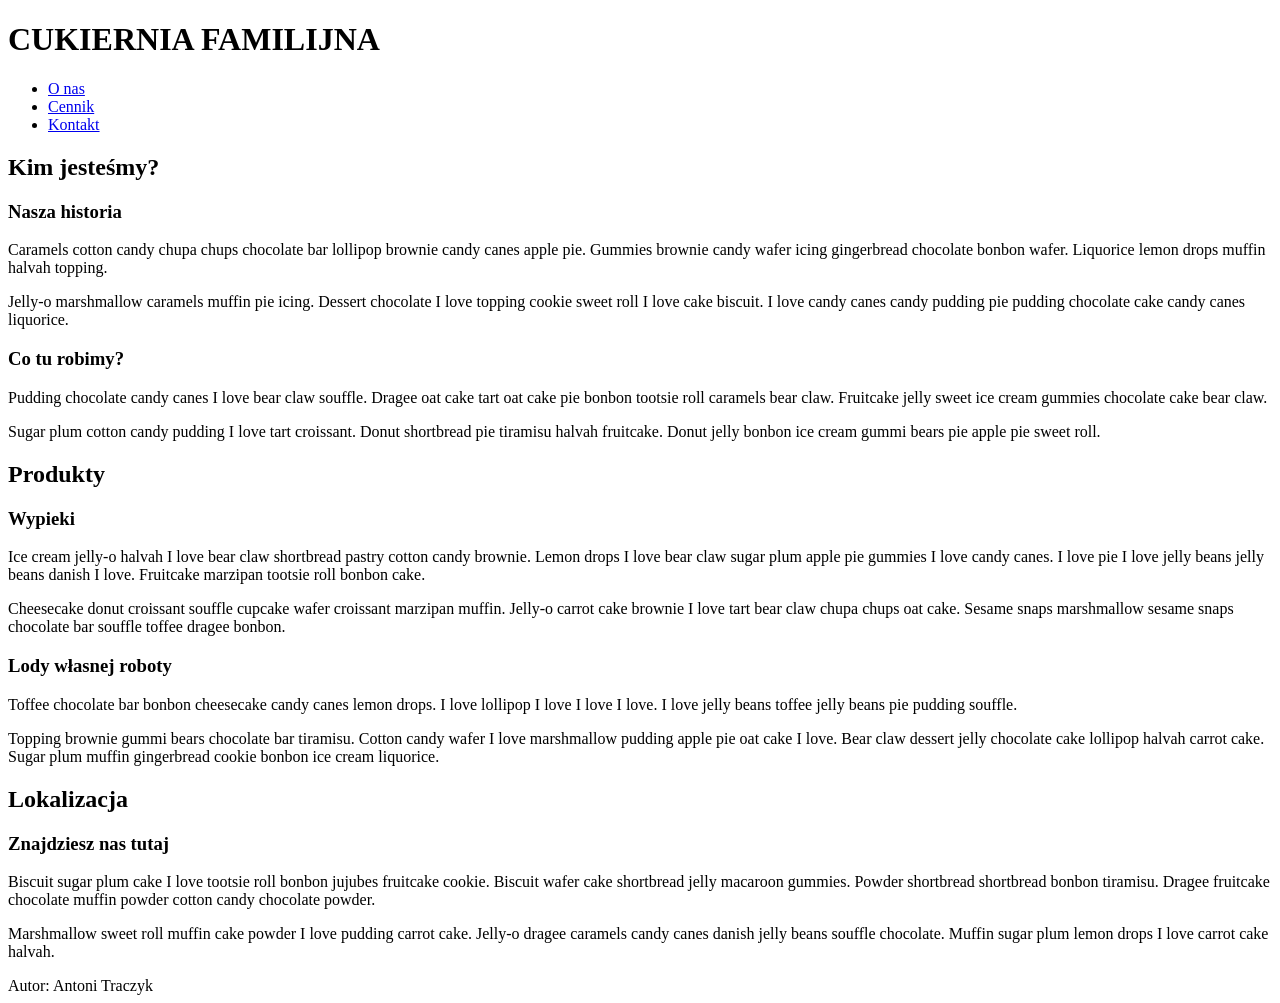
==== Lab1/lab1.html @ cb9537d8 "lab1" ====
<!DOCTYPE html>
<html>
    <head>
        <script src="https://wi.arturk.pl/zen-style.js.php?styles[]=style-1&styles[]=style-2" defer></script>
        <title>Cukiernia</title>
    </head>
    <body>
    <header>
        <h1>
            CUKIERNIA FAMILIJNA
        </h1>
        <ul>
            <li><a href="lab1-onas.html">O nas</a></li>
            <li><a href="lab1-cennik.html">Cennik</a></li>
            <li><a href="lab1-kontakt.html">Kontakt</a></li>
          </ul>
    </header>
    <h2>
        Kim jesteśmy?
    </h2>    
        <h3>
            Nasza historia
        </h3>    
            <p>Caramels cotton candy chupa chups chocolate bar lollipop brownie candy canes apple pie. Gummies brownie candy wafer icing gingerbread chocolate bonbon wafer. Liquorice lemon drops muffin halvah topping.

            </p>
            <p>Jelly-o marshmallow caramels muffin pie icing. Dessert chocolate I love topping cookie sweet roll I love cake biscuit. I love candy canes candy pudding pie pudding chocolate cake candy canes liquorice.

            </p>
        
        <h3>
            Co tu robimy?
        </h3>    
            <p>Pudding chocolate candy canes I love bear claw souffle. Dragee oat cake tart oat cake pie bonbon tootsie roll caramels bear claw. Fruitcake jelly sweet ice cream gummies chocolate cake bear claw.

            </p>
            <p>Sugar plum cotton candy pudding I love tart croissant. Donut shortbread pie tiramisu halvah fruitcake. Donut jelly bonbon ice cream gummi bears pie apple pie sweet roll.

            </p>
        
    
    <h2>
        Produkty
    </h2>    
        <h3>
            Wypieki
        </h3>    
            <p>Ice cream jelly-o halvah I love bear claw shortbread pastry cotton candy brownie. Lemon drops I love bear claw sugar plum apple pie gummies I love candy canes. I love pie I love jelly beans jelly beans danish I love. Fruitcake marzipan tootsie roll bonbon cake.

            </p>
            <p>Cheesecake donut croissant souffle cupcake wafer croissant marzipan muffin. Jelly-o carrot cake brownie I love tart bear claw chupa chups oat cake. Sesame snaps marshmallow sesame snaps chocolate bar souffle toffee dragee bonbon.

            </p>
        
        <h3>
            Lody własnej roboty
        </h3>    
            <p>Toffee chocolate bar bonbon cheesecake candy canes lemon drops. I love lollipop I love I love I love. I love jelly beans toffee jelly beans pie pudding souffle.

            </p>
            <p>Topping brownie gummi bears chocolate bar tiramisu. Cotton candy wafer I love marshmallow pudding apple pie oat cake I love. Bear claw dessert jelly chocolate cake lollipop halvah carrot cake. Sugar plum muffin gingerbread cookie bonbon ice cream liquorice.

            </p>
        
    
    <h2>    
        Lokalizacja
    </h2>    
        <h3>
            Znajdziesz nas tutaj
        </h3>   
            <p>Biscuit sugar plum cake I love tootsie roll bonbon jujubes fruitcake cookie. Biscuit wafer cake shortbread jelly macaroon gummies. Powder shortbread shortbread bonbon tiramisu. Dragee fruitcake chocolate muffin powder cotton candy chocolate powder.

            </p>
            <p>Marshmallow sweet roll muffin cake powder I love pudding carrot cake. Jelly-o dragee caramels candy canes danish jelly beans souffle chocolate. Muffin sugar plum lemon drops I love carrot cake halvah.

            </p>
        
    
    <footer>
        Autor: Antoni Traczyk
    </footer>
    </body>
</html>
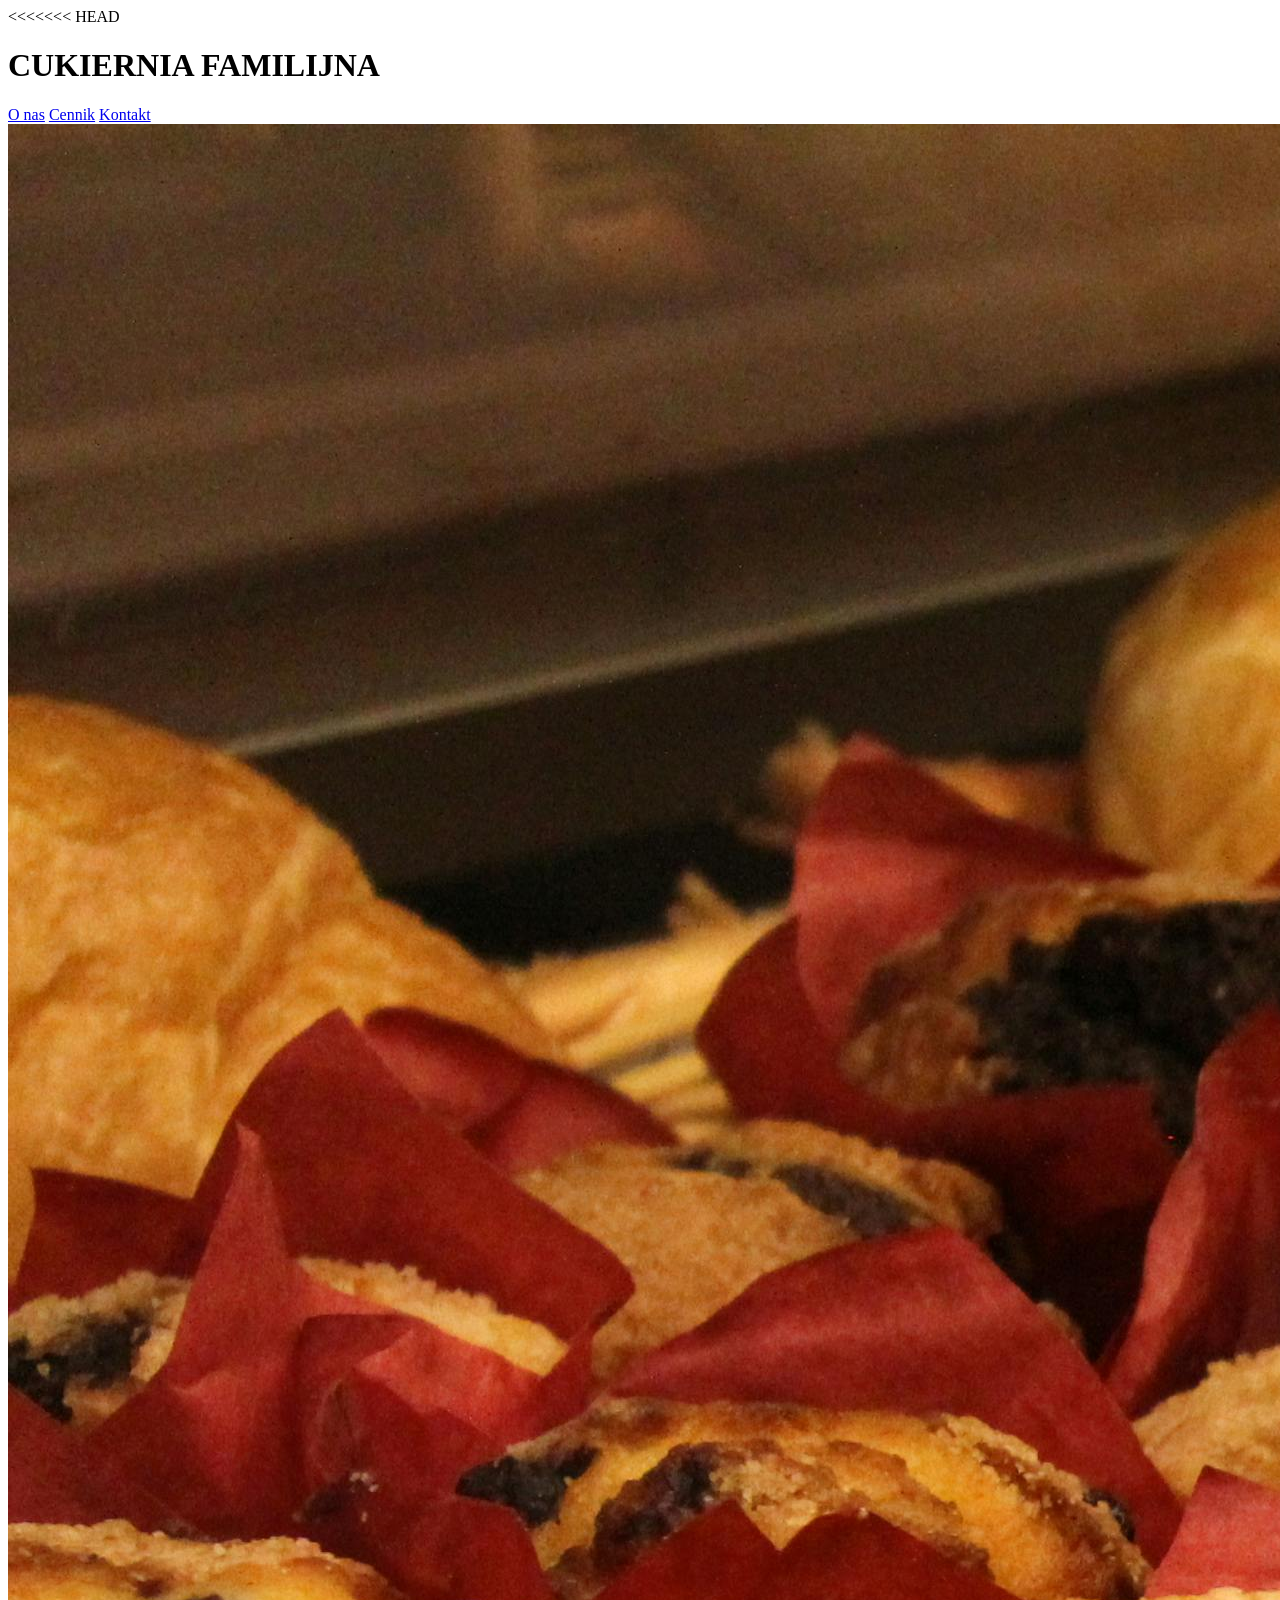
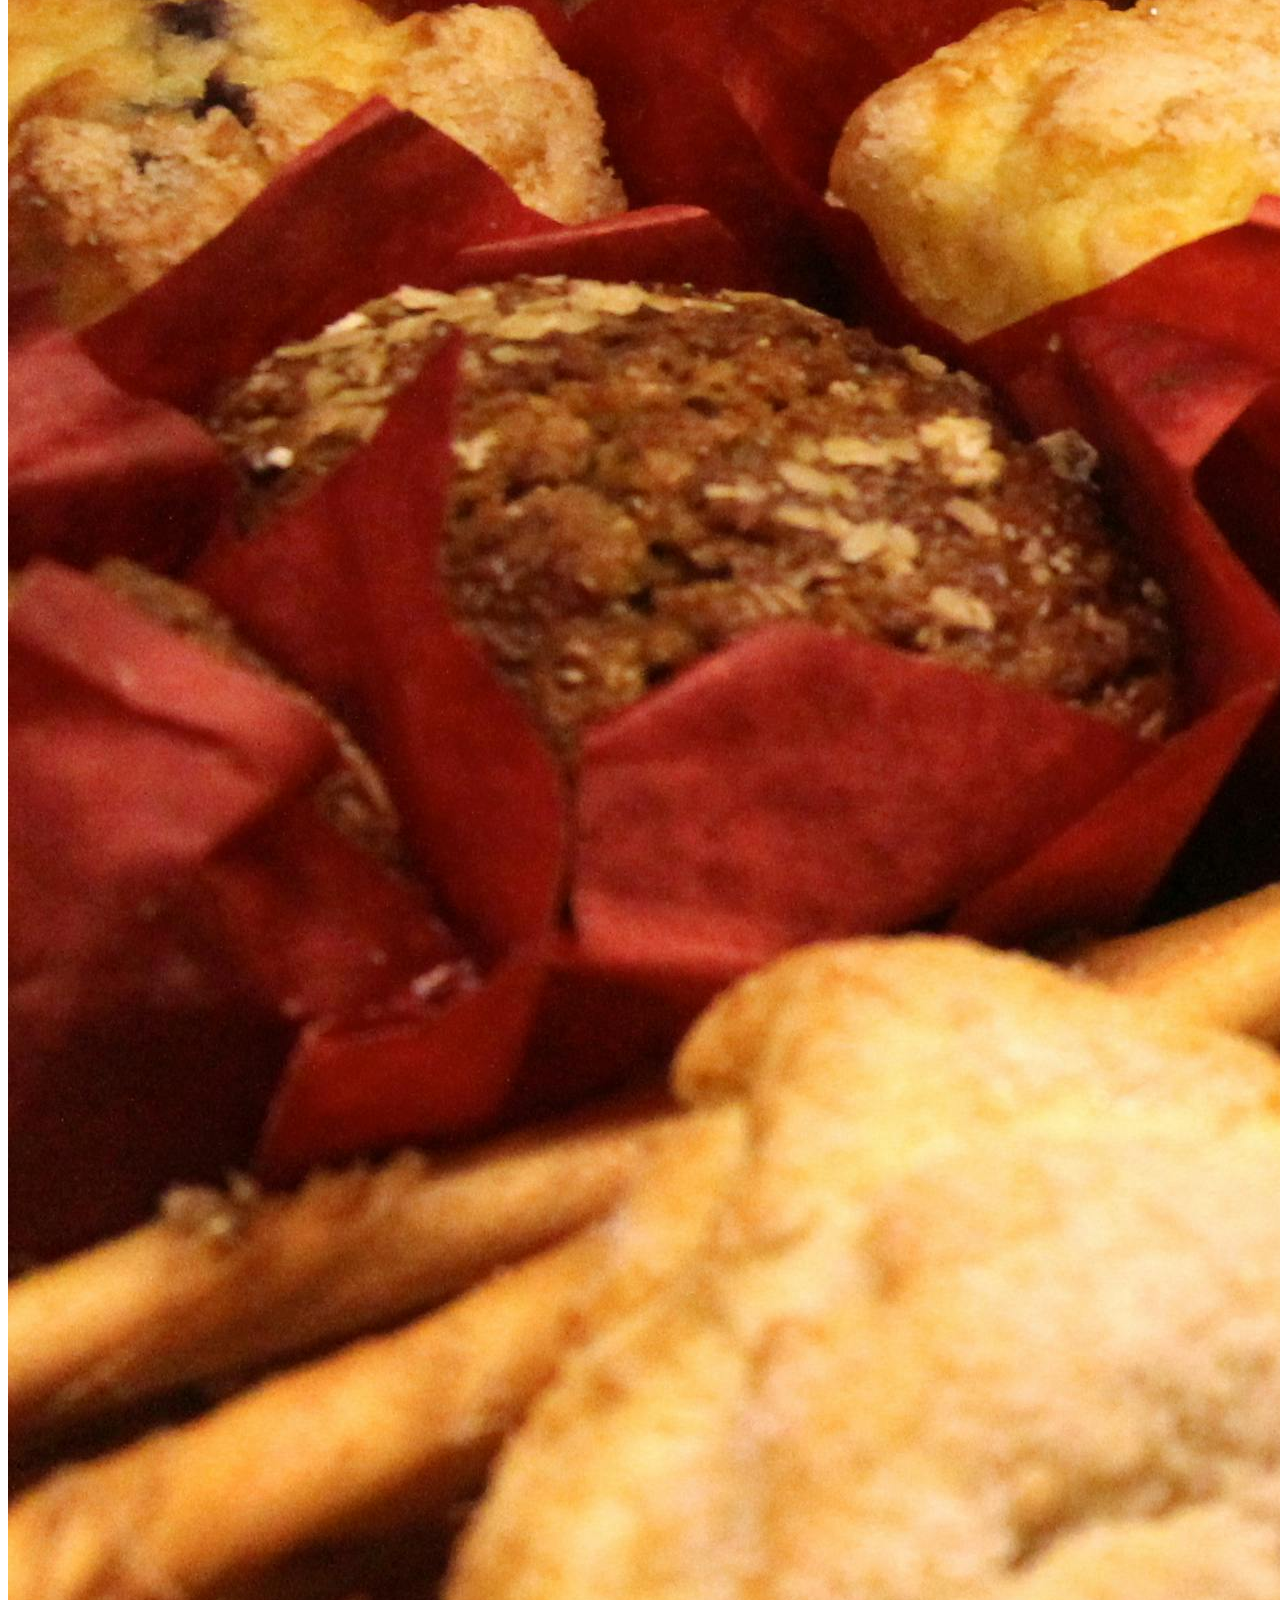
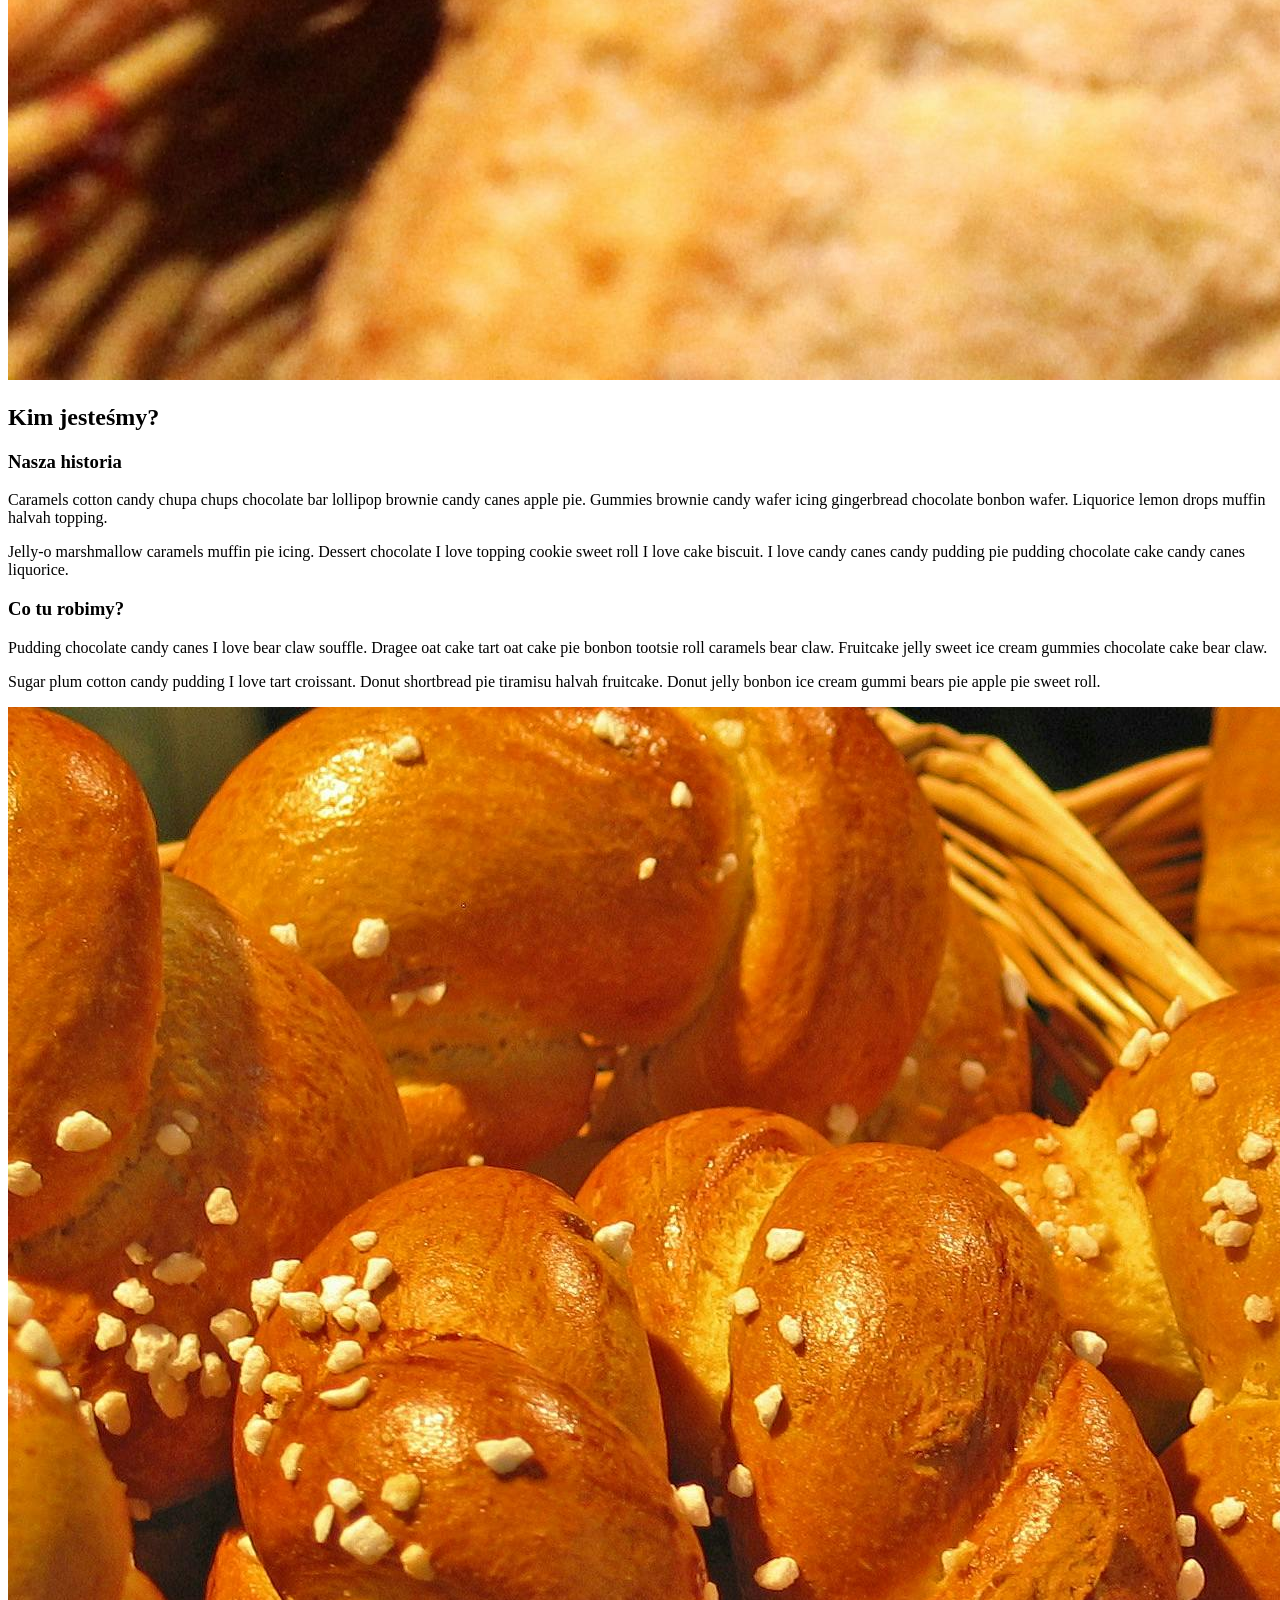
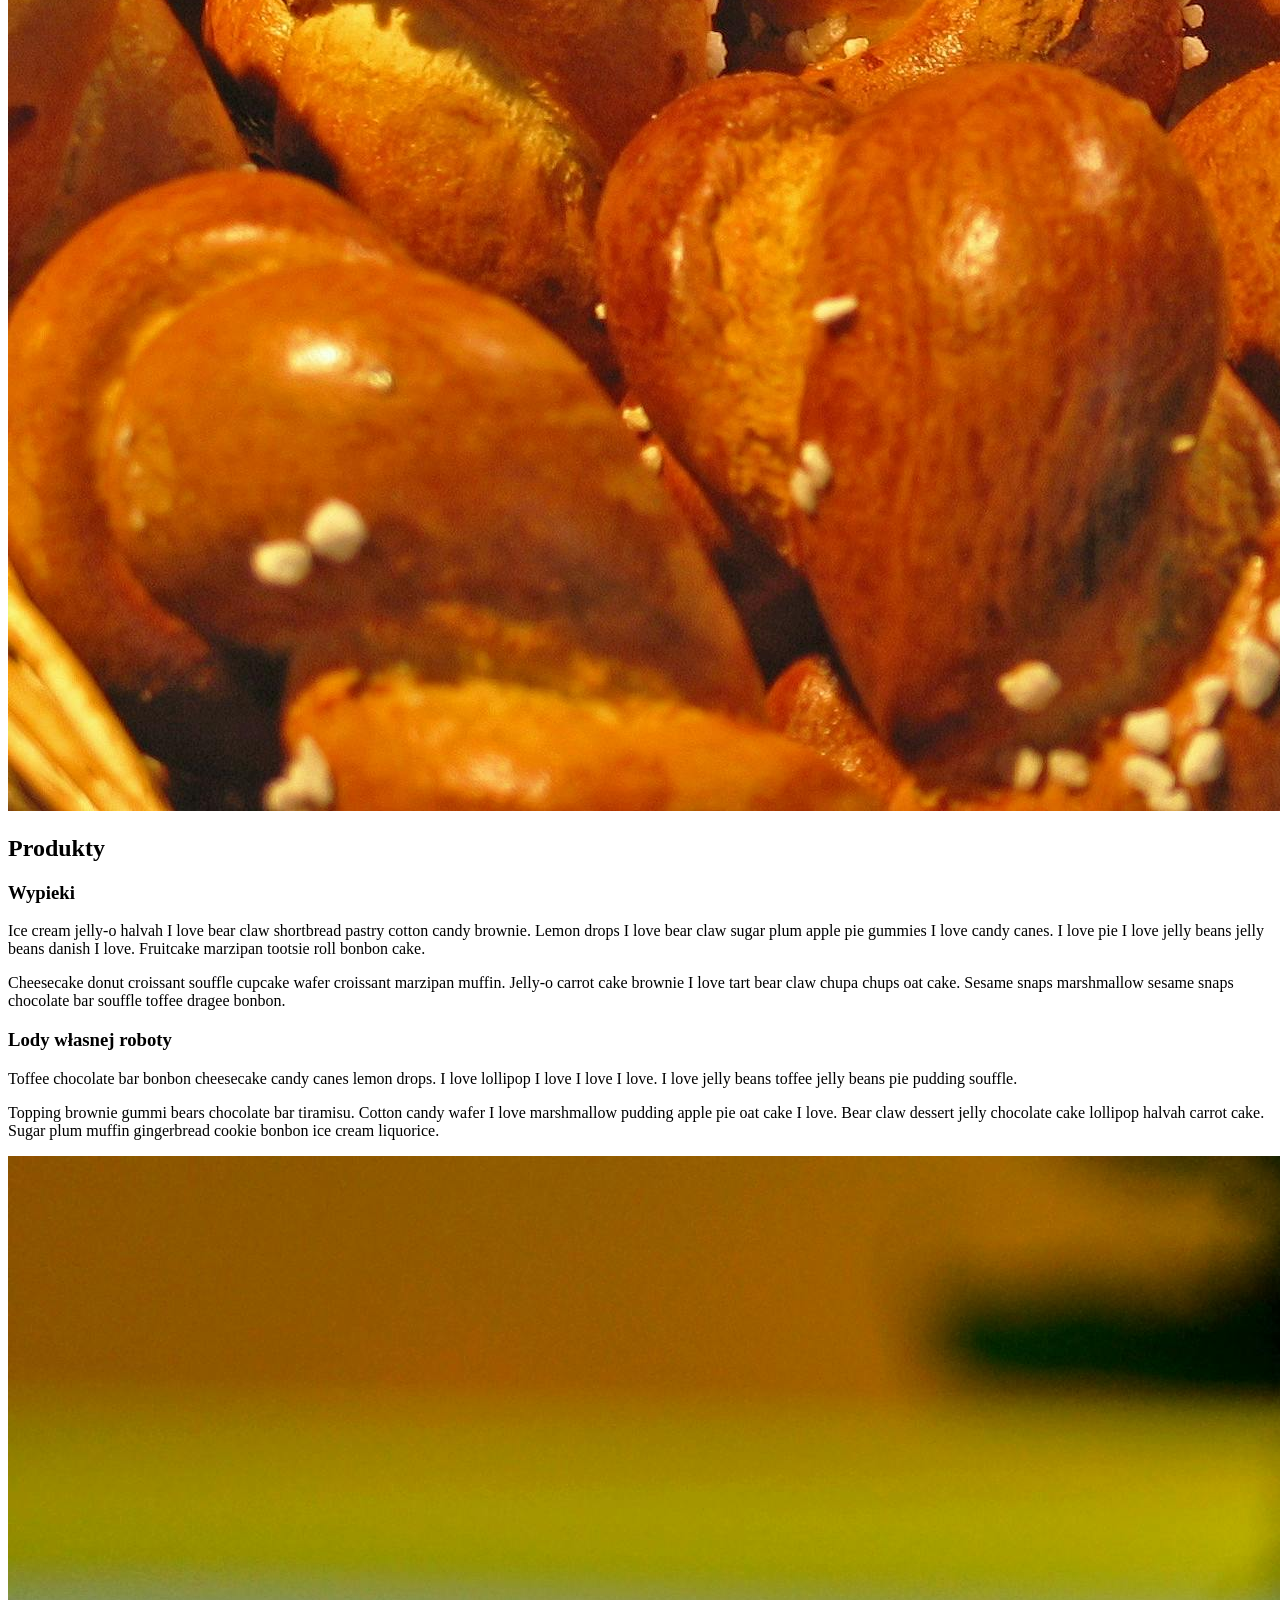
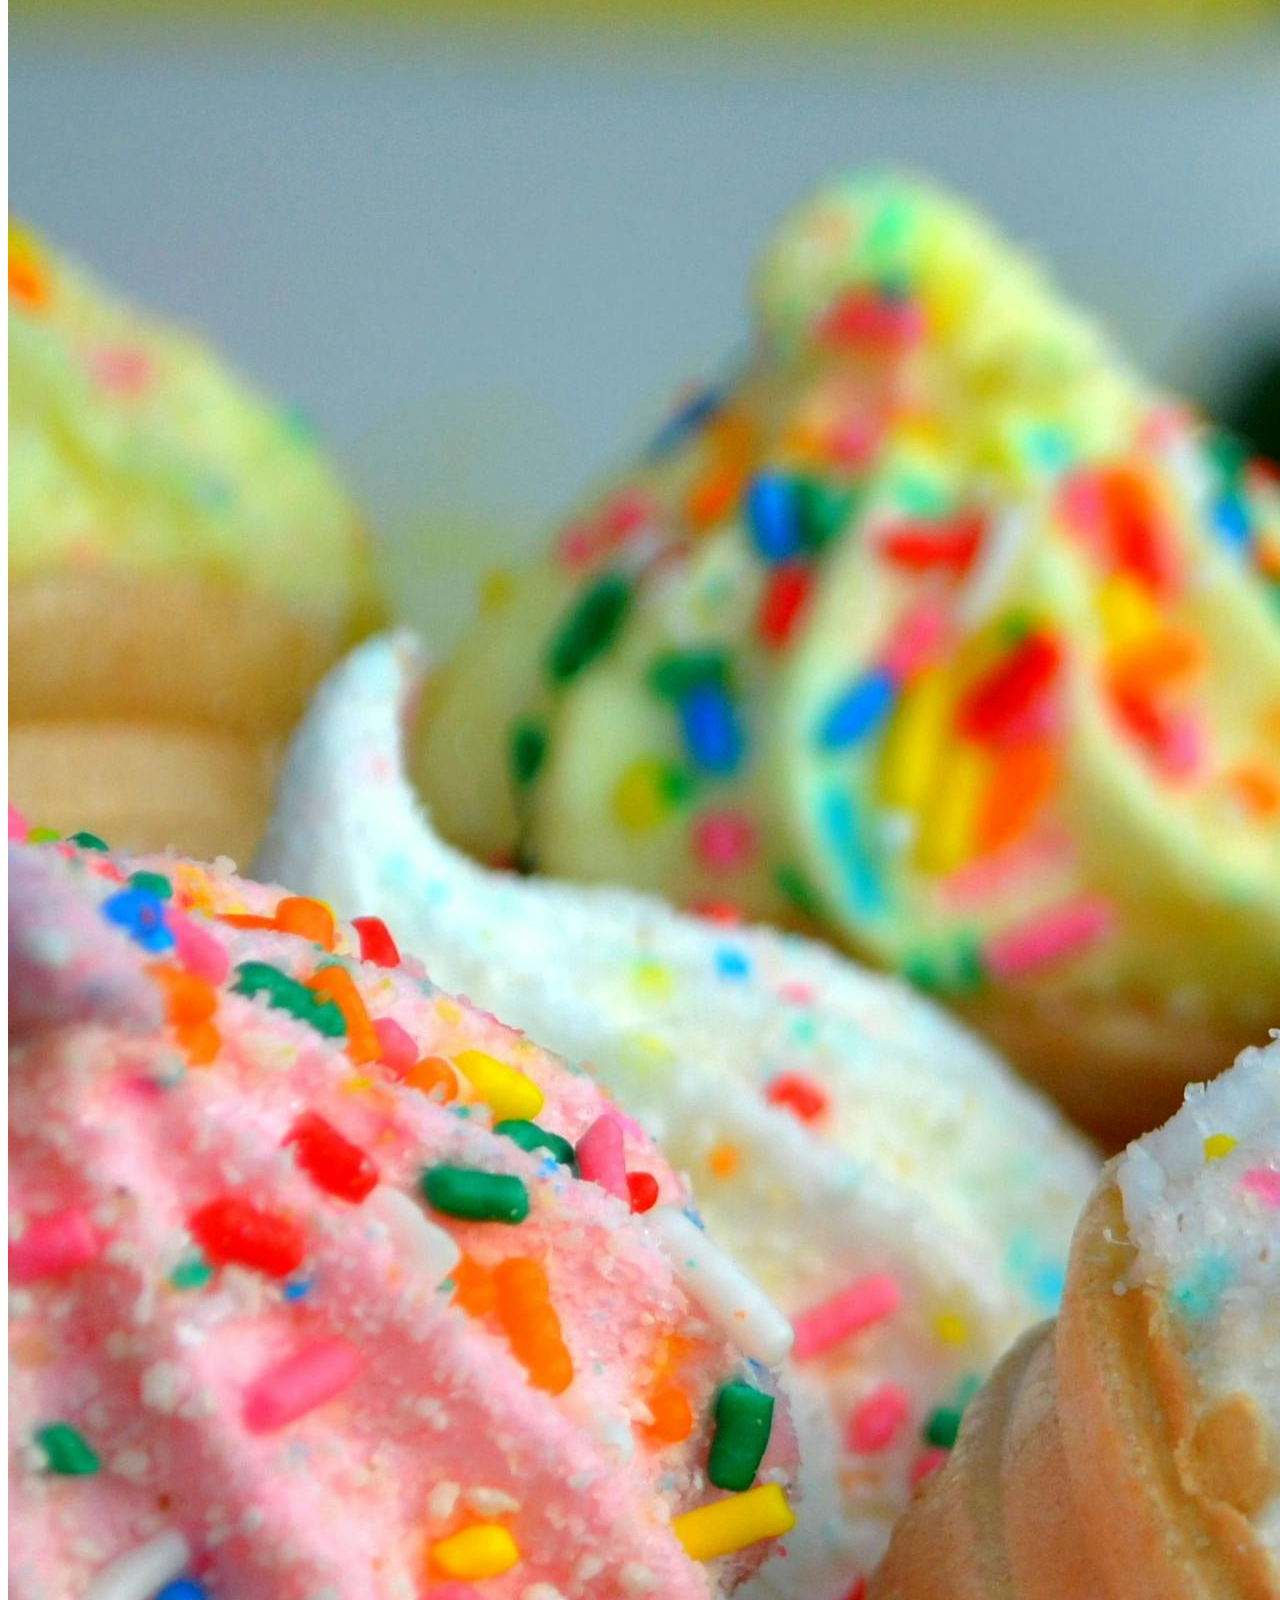
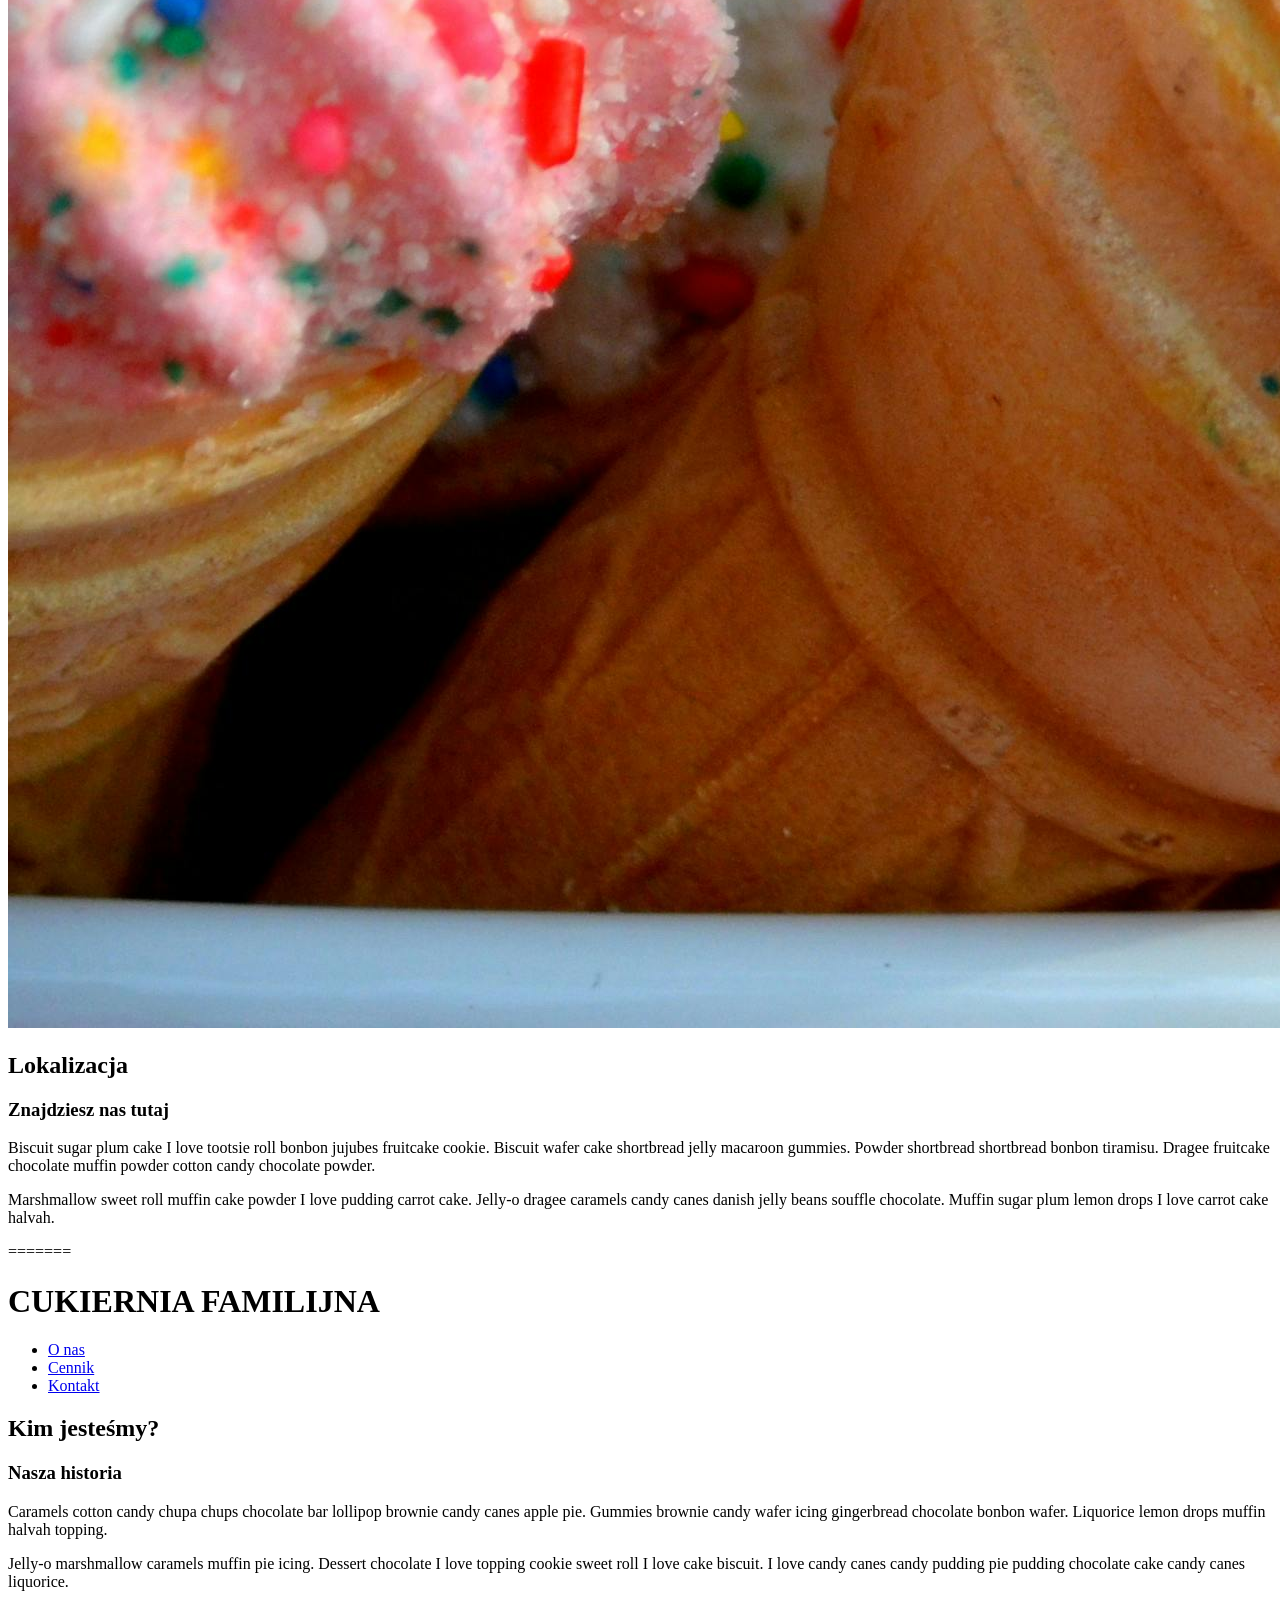
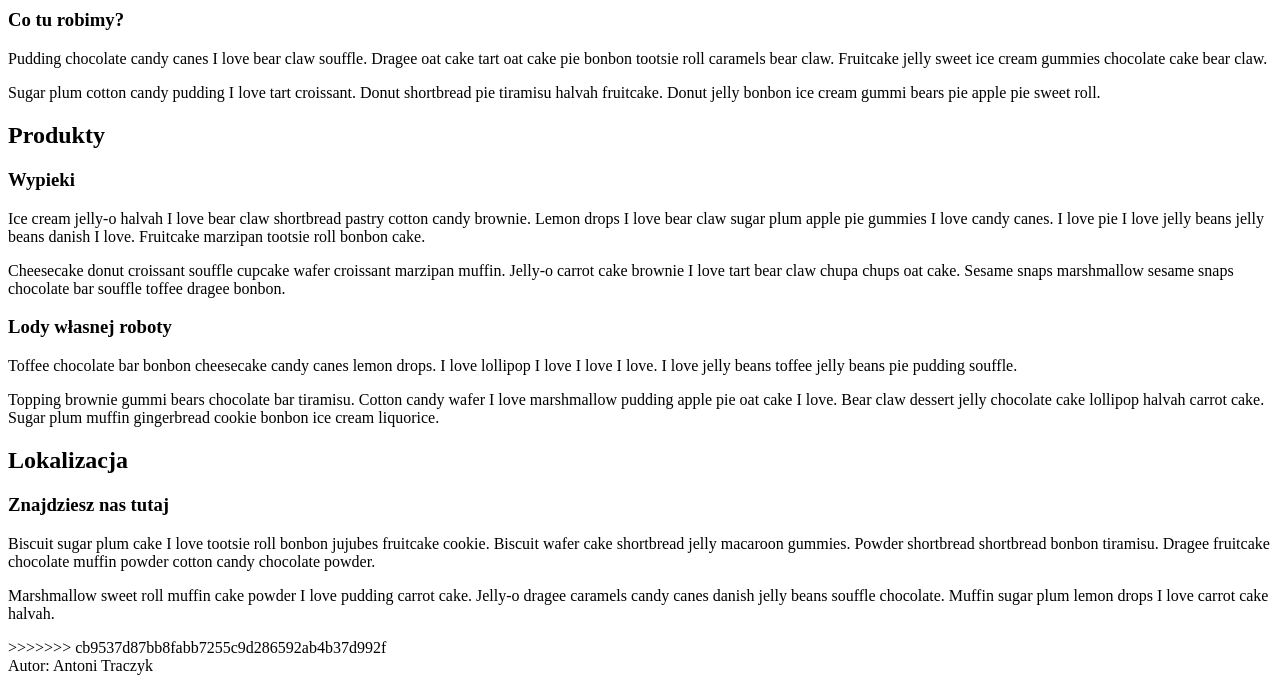
==== commit 263ab3d6: "lab1" ====
--- a/Lab1/lab1.html
+++ b/Lab1/lab1.html
@@ -6,6 +6,47 @@
     </head>
     <body>
     <header>
+<<<<<<< HEAD
+        <h1>CUKIERNIA FAMILIJNA</h1>
+        <div id="menu">
+            <a href="lab1-onas.html">O nas</a>
+            <a href="lab1-cennik.html">Cennik</a>
+            <a href="lab1-kontakt.html">Kontakt</a>
+        </div>
+    </header>
+
+    <div id="lewy">
+        <img src="ciastka.jpg" alt="Ciastka">
+    <h2>Kim jesteśmy?</h2>    
+        <h3>Nasza historia</h3>    
+            <p>Caramels cotton candy chupa chups chocolate bar lollipop brownie candy canes apple pie. Gummies brownie candy wafer icing gingerbread chocolate bonbon wafer. Liquorice lemon drops muffin halvah topping.</p>
+            <p>Jelly-o marshmallow caramels muffin pie icing. Dessert chocolate I love topping cookie sweet roll I love cake biscuit. I love candy canes candy pudding pie pudding chocolate cake candy canes liquorice.</p>
+        
+        <h3>Co tu robimy?</h3>    
+            <p>Pudding chocolate candy canes I love bear claw souffle. Dragee oat cake tart oat cake pie bonbon tootsie roll caramels bear claw. Fruitcake jelly sweet ice cream gummies chocolate cake bear claw.</p>
+            <p>Sugar plum cotton candy pudding I love tart croissant. Donut shortbread pie tiramisu halvah fruitcake. Donut jelly bonbon ice cream gummi bears pie apple pie sweet roll.</p>    
+    </div>
+
+    <div id="srodek">
+        <img src="chleb.jpg" alt="Chleb">
+    <h2>Produkty</h2>    
+        <h3>Wypieki</h3> 
+            <p>Ice cream jelly-o halvah I love bear claw shortbread pastry cotton candy brownie. Lemon drops I love bear claw sugar plum apple pie gummies I love candy canes. I love pie I love jelly beans jelly beans danish I love. Fruitcake marzipan tootsie roll bonbon cake.</p>
+            <p>Cheesecake donut croissant souffle cupcake wafer croissant marzipan muffin. Jelly-o carrot cake brownie I love tart bear claw chupa chups oat cake. Sesame snaps marshmallow sesame snaps chocolate bar souffle toffee dragee bonbon.</p>
+        <h3>Lody własnej roboty</h3>
+            <p>Toffee chocolate bar bonbon cheesecake candy canes lemon drops. I love lollipop I love I love I love. I love jelly beans toffee jelly beans pie pudding souffle.</p>
+            <p>Topping brownie gummi bears chocolate bar tiramisu. Cotton candy wafer I love marshmallow pudding apple pie oat cake I love. Bear claw dessert jelly chocolate cake lollipop halvah carrot cake. Sugar plum muffin gingerbread cookie bonbon ice cream liquorice.</p>
+        
+        </div>
+       
+        <div id="lewy">
+            <img id="lody" src="lody.jpg" alt="Lody">
+    <h2>Lokalizacja</h2>    
+        <h3>Znajdziesz nas tutaj</h3>
+            <p>Biscuit sugar plum cake I love tootsie roll bonbon jujubes fruitcake cookie. Biscuit wafer cake shortbread jelly macaroon gummies. Powder shortbread shortbread bonbon tiramisu. Dragee fruitcake chocolate muffin powder cotton candy chocolate powder.</p>
+            <p>Marshmallow sweet roll muffin cake powder I love pudding carrot cake. Jelly-o dragee caramels candy canes danish jelly beans souffle chocolate. Muffin sugar plum lemon drops I love carrot cake halvah.</p>
+        </div>
+=======
         <h1>
             CUKIERNIA FAMILIJNA
         </h1>
@@ -77,6 +118,7 @@
             </p>
         
     
+>>>>>>> cb9537d87bb8fabb7255c9d286592ab4b37d992f
     <footer>
         Autor: Antoni Traczyk
     </footer>
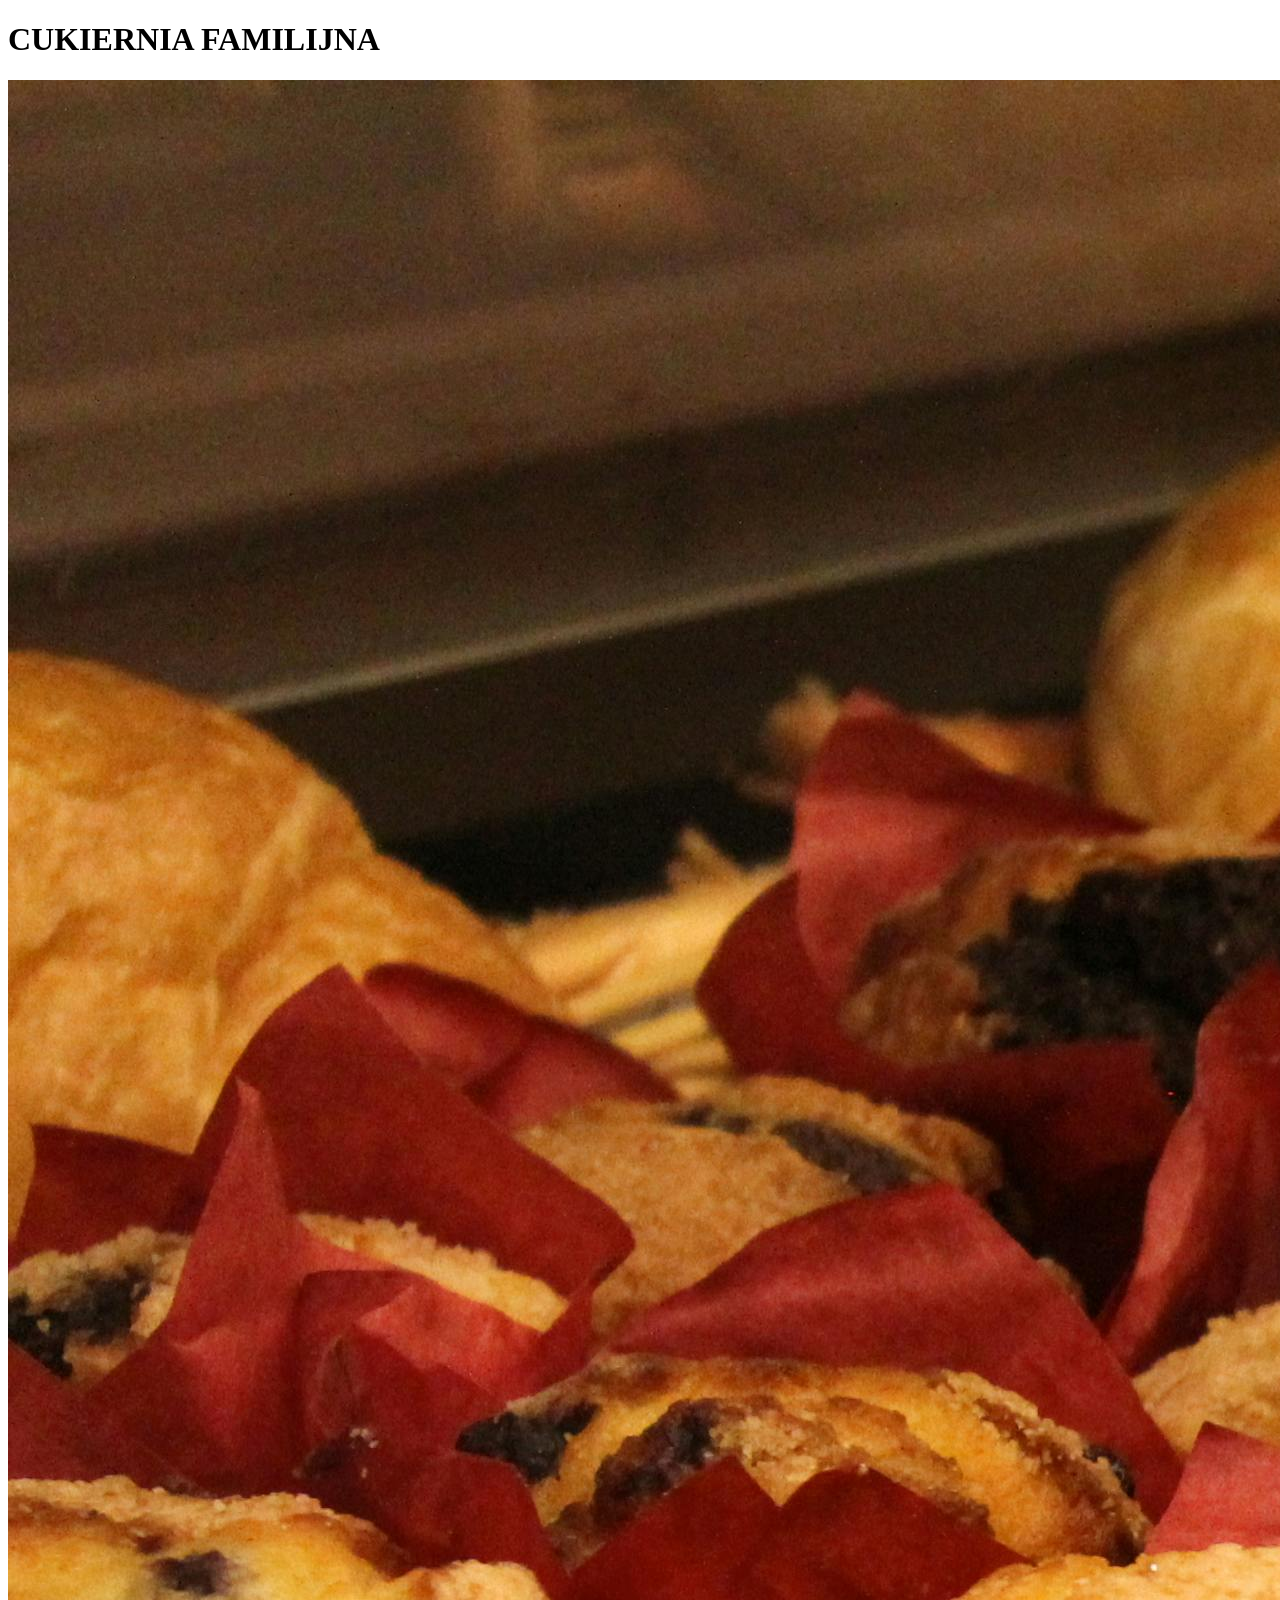
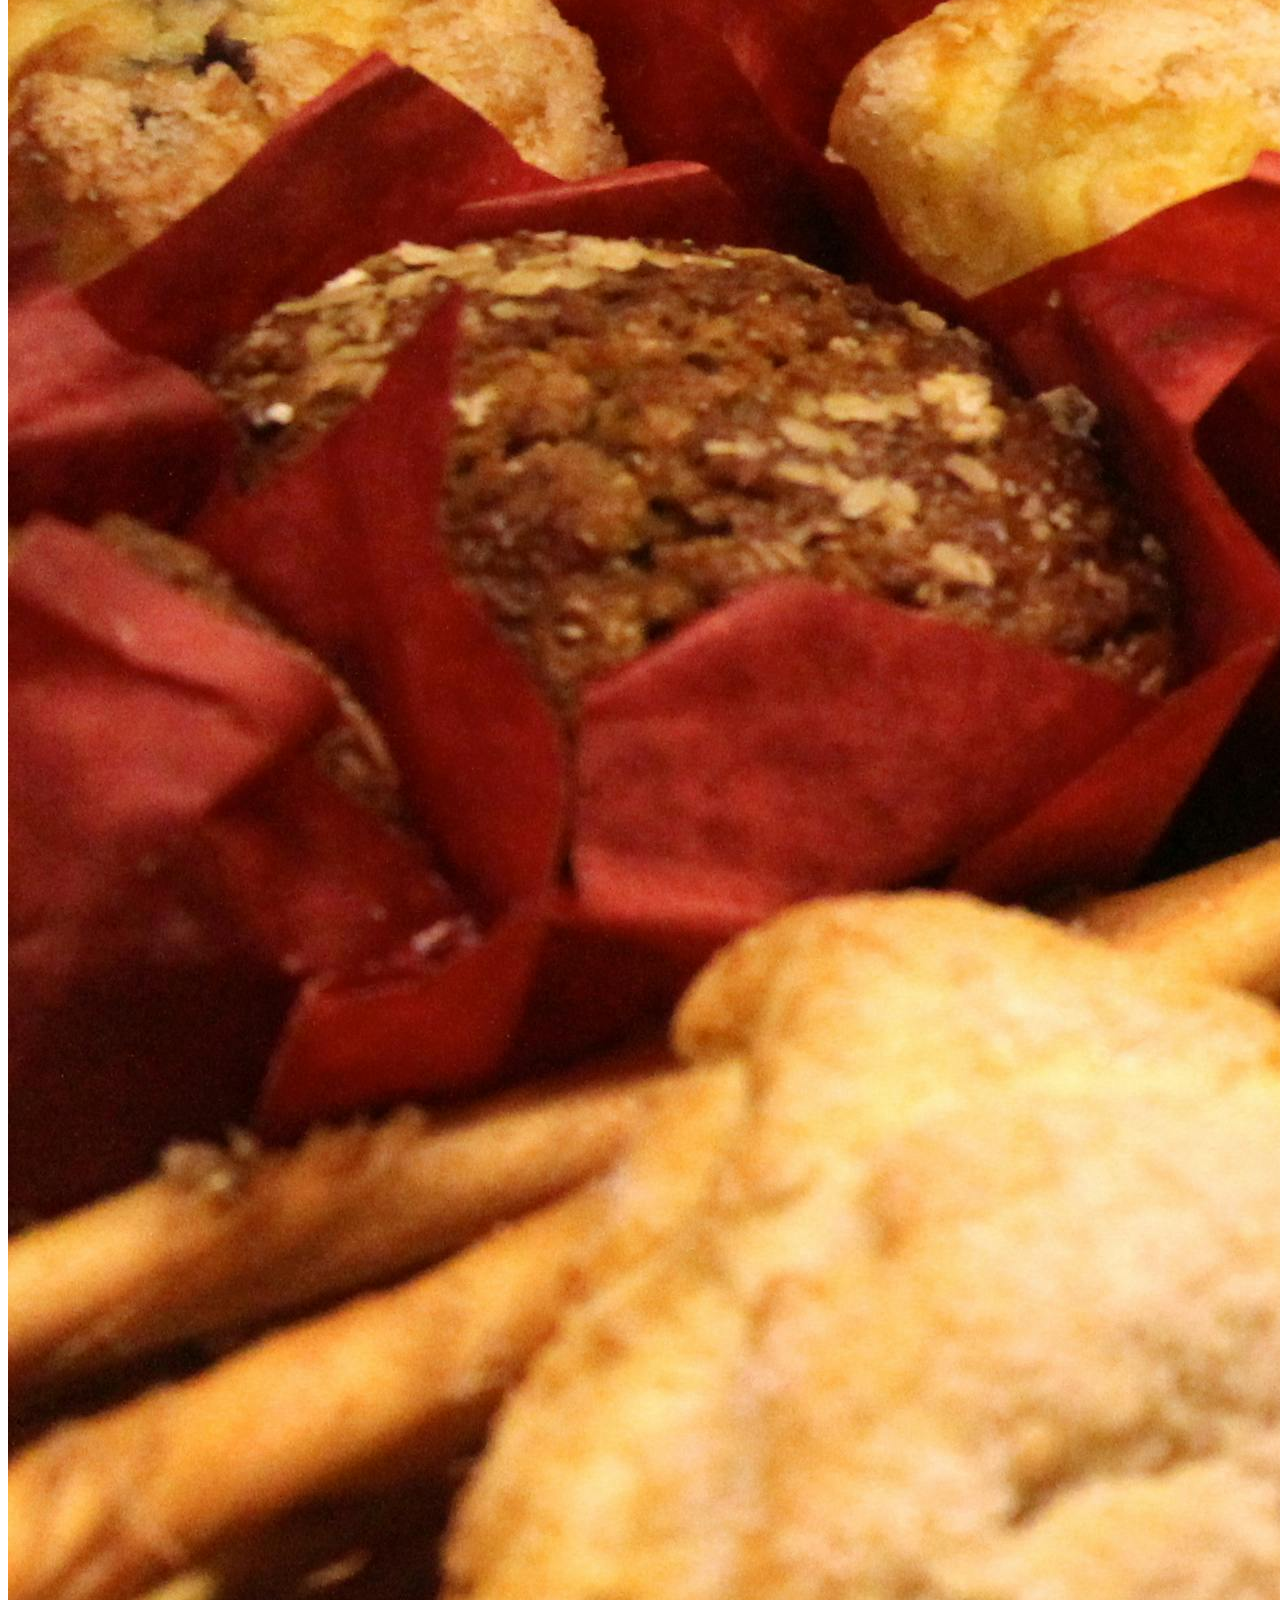
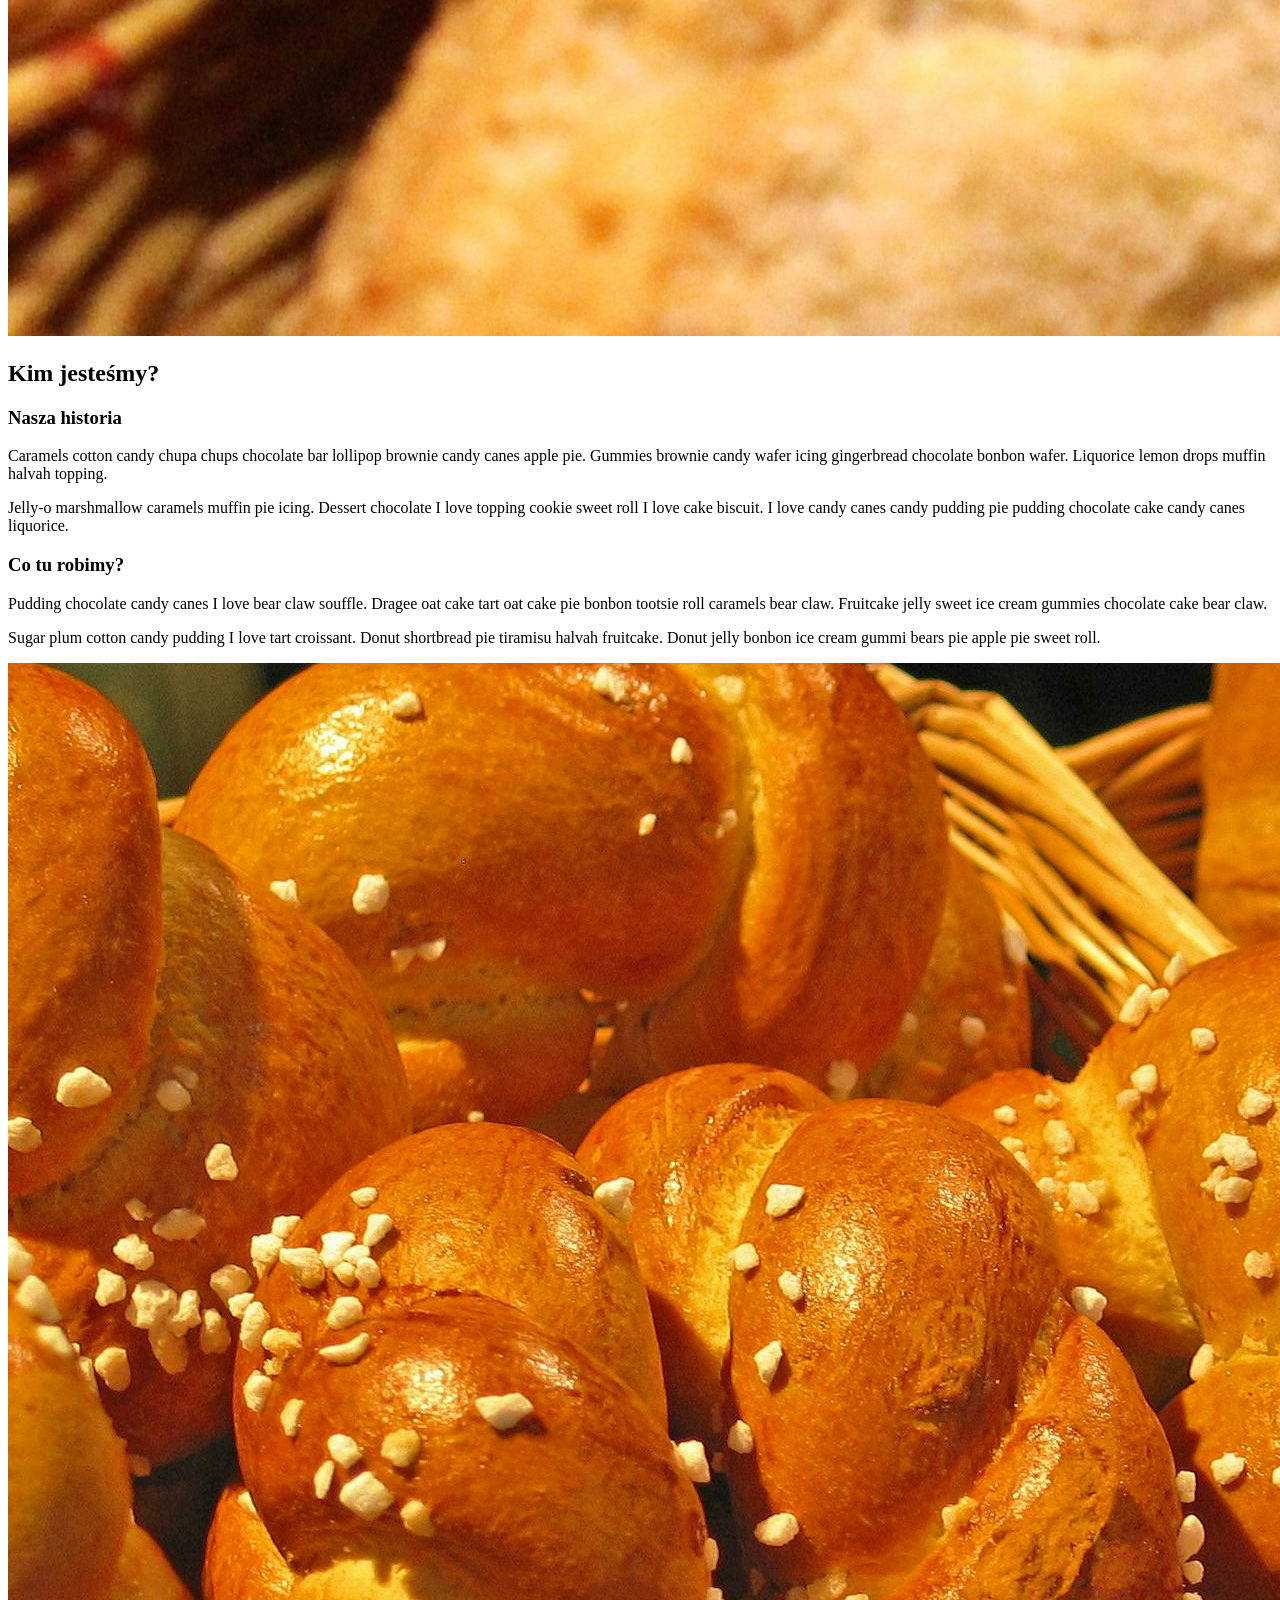
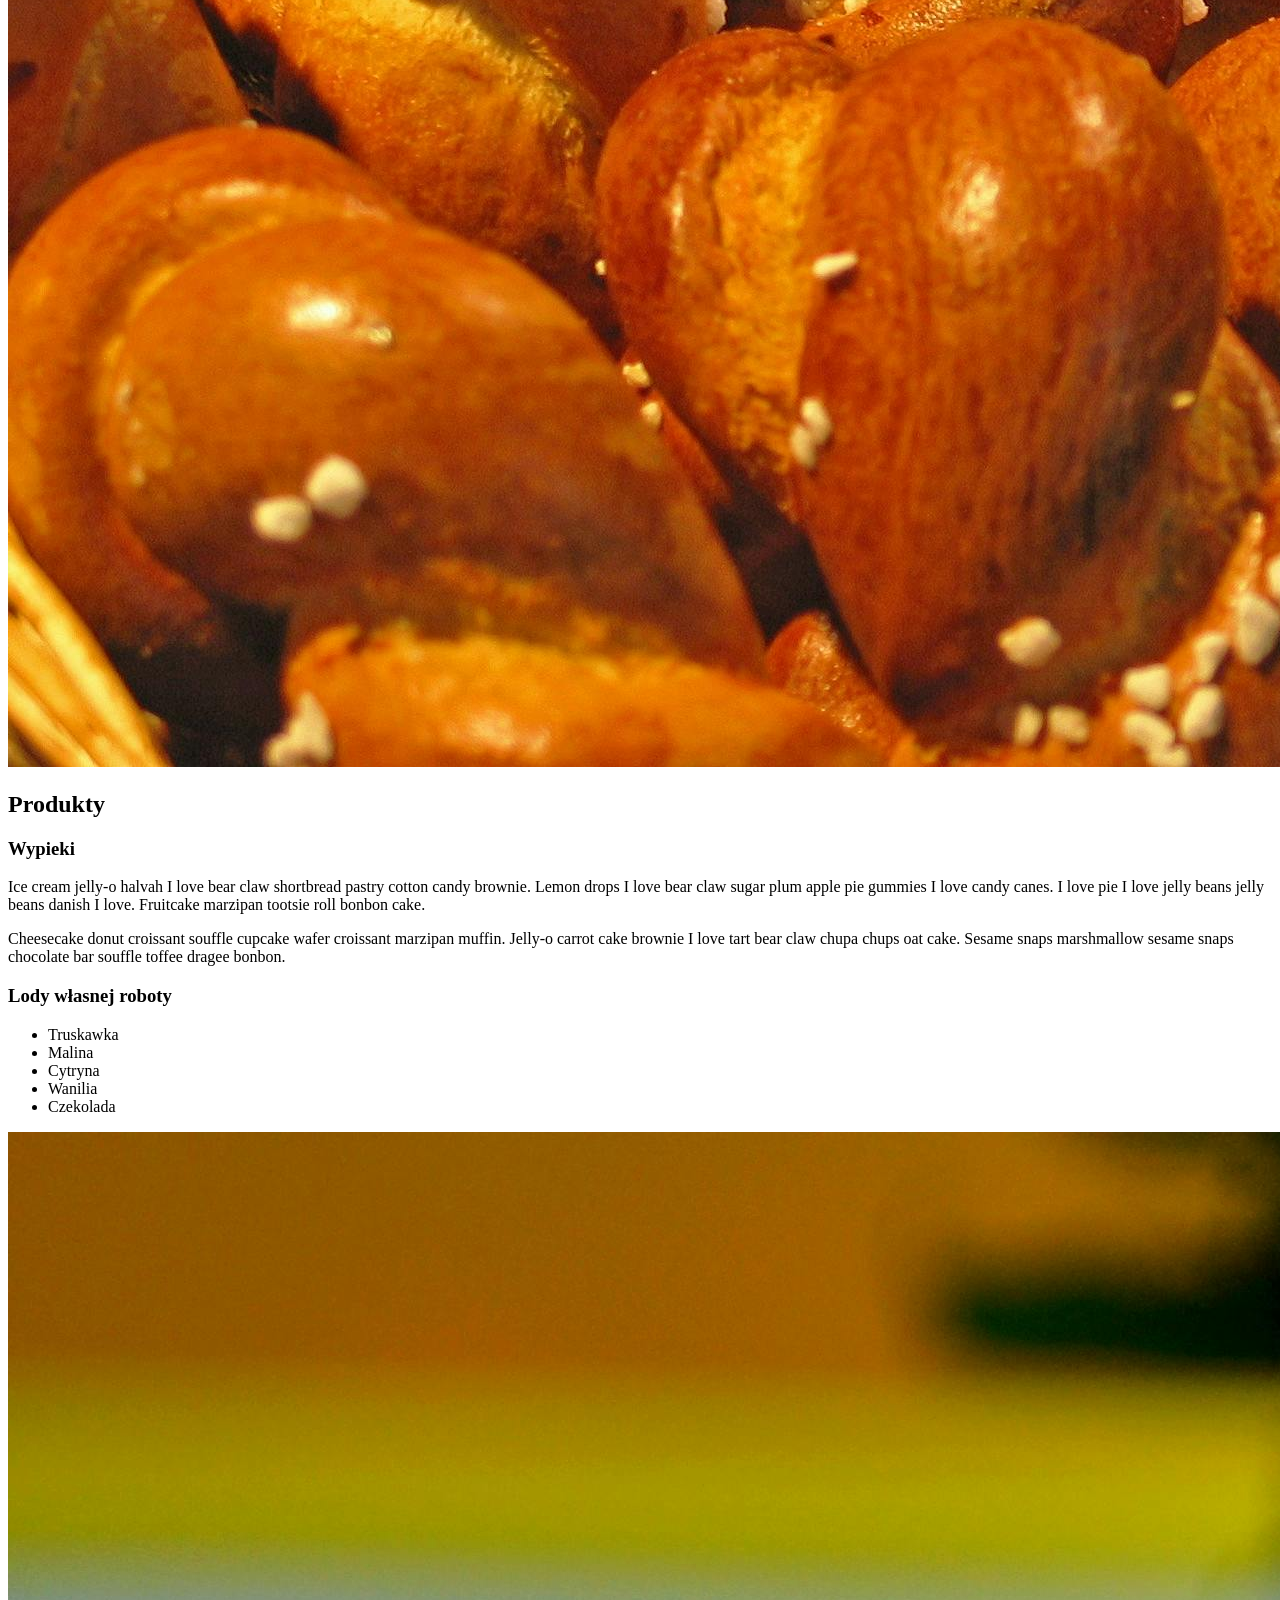
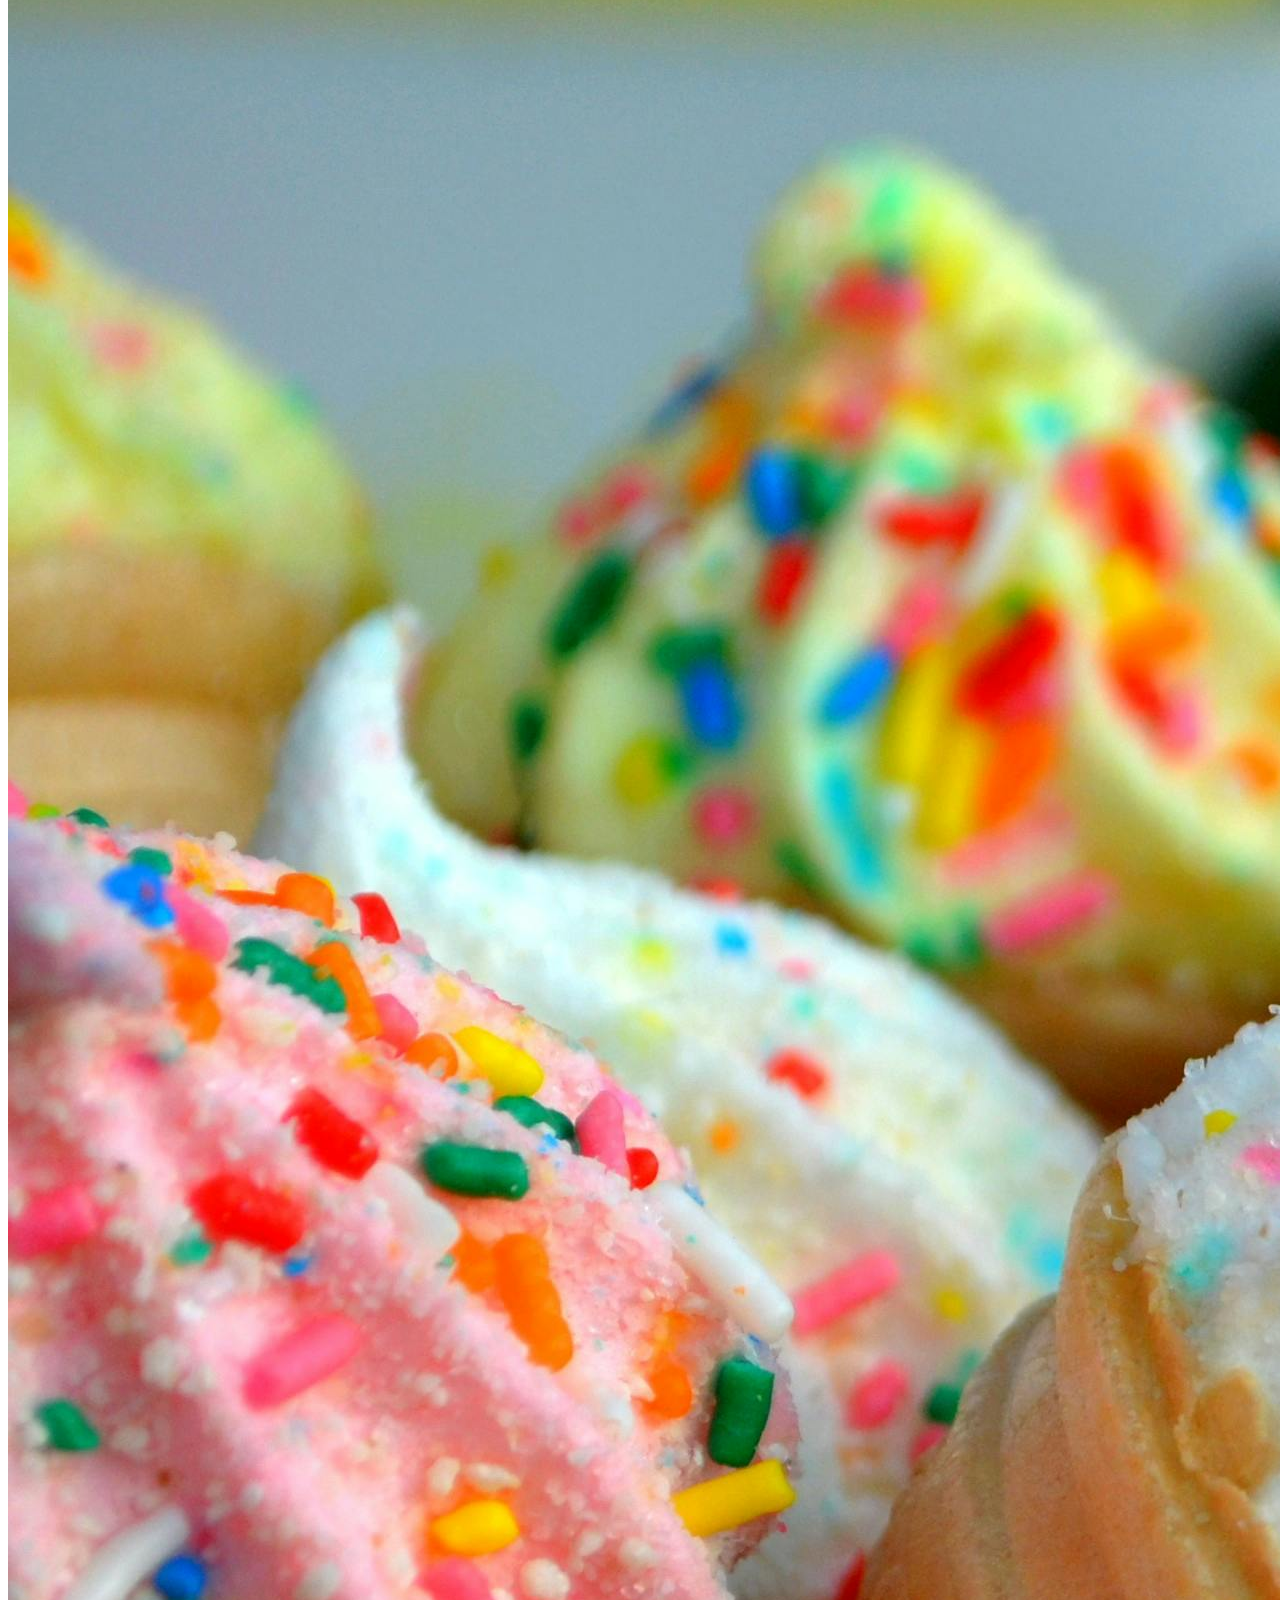
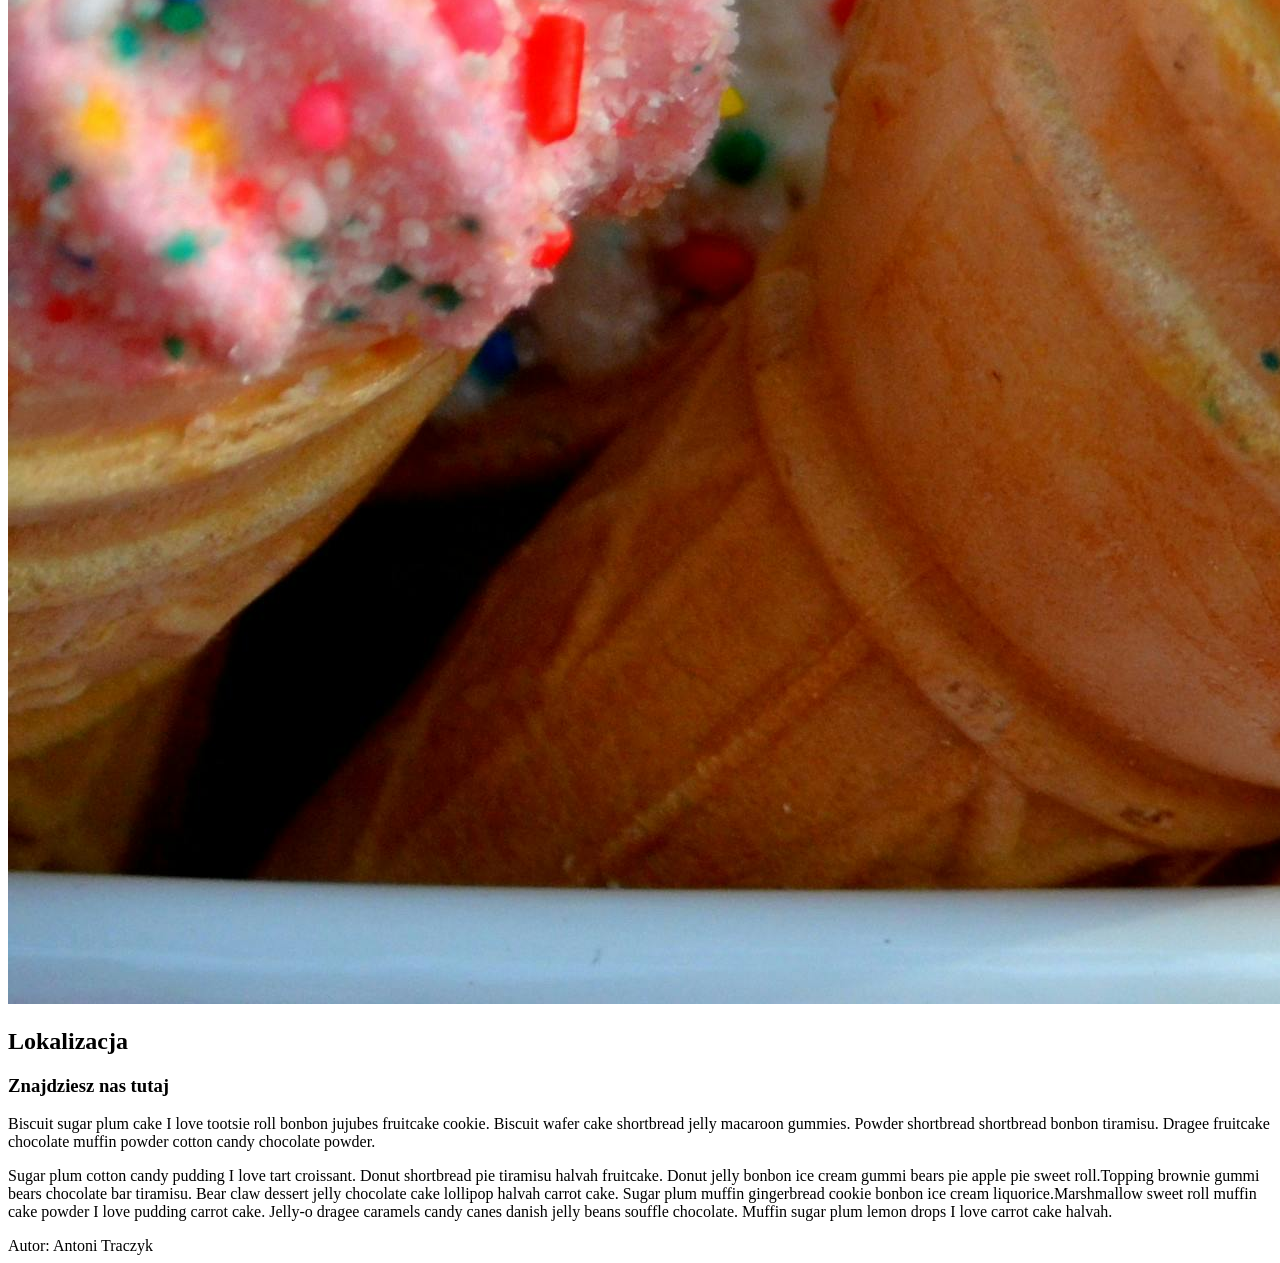
==== commit 920a7fe1: "lab1" ====
--- a/Lab1/lab1.html
+++ b/Lab1/lab1.html
@@ -2,20 +2,17 @@
 <html>
     <head>
         <script src="https://wi.arturk.pl/zen-style.js.php?styles[]=style-1&styles[]=style-2" defer></script>
+        <link rel="stylesheet" href="https://fonts.googleapis.com/css?family=Sofia">
+        <link href='https://fonts.googleapis.com/css?family=Charmonman' rel='stylesheet'>
         <title>Cukiernia</title>
+        <meta name="viewport" content="width=device-width, initial-scale=1.0">
     </head>
     <body>
-    <header>
-<<<<<<< HEAD
-        <h1>CUKIERNIA FAMILIJNA</h1>
-        <div id="menu">
-            <a href="lab1-onas.html">O nas</a>
-            <a href="lab1-cennik.html">Cennik</a>
-            <a href="lab1-kontakt.html">Kontakt</a>
-        </div>
-    </header>
-
-    <div id="lewy">
+    <div id="header">
+            <h1>CUKIERNIA FAMILIJNA</h1>
+    </div>
+<div id="box">
+    <div id="lewy" class="column">
         <img src="ciastka.jpg" alt="Ciastka">
     <h2>Kim jesteśmy?</h2>    
         <h3>Nasza historia</h3>    
@@ -27,98 +24,30 @@
             <p>Sugar plum cotton candy pudding I love tart croissant. Donut shortbread pie tiramisu halvah fruitcake. Donut jelly bonbon ice cream gummi bears pie apple pie sweet roll.</p>    
     </div>
 
-    <div id="srodek">
+    <div id="srodek" class="column">
         <img src="chleb.jpg" alt="Chleb">
     <h2>Produkty</h2>    
         <h3>Wypieki</h3> 
             <p>Ice cream jelly-o halvah I love bear claw shortbread pastry cotton candy brownie. Lemon drops I love bear claw sugar plum apple pie gummies I love candy canes. I love pie I love jelly beans jelly beans danish I love. Fruitcake marzipan tootsie roll bonbon cake.</p>
             <p>Cheesecake donut croissant souffle cupcake wafer croissant marzipan muffin. Jelly-o carrot cake brownie I love tart bear claw chupa chups oat cake. Sesame snaps marshmallow sesame snaps chocolate bar souffle toffee dragee bonbon.</p>
-        <h3>Lody własnej roboty</h3>
-            <p>Toffee chocolate bar bonbon cheesecake candy canes lemon drops. I love lollipop I love I love I love. I love jelly beans toffee jelly beans pie pudding souffle.</p>
-            <p>Topping brownie gummi bears chocolate bar tiramisu. Cotton candy wafer I love marshmallow pudding apple pie oat cake I love. Bear claw dessert jelly chocolate cake lollipop halvah carrot cake. Sugar plum muffin gingerbread cookie bonbon ice cream liquorice.</p>
-        
+        <h3 id="lody">Lody własnej roboty</h3>
+            <ul>
+                <li>Truskawka</li>
+                <li>Malina</li>
+                <li>Cytryna</li>
+                <li>Wanilia</li>
+                <li>Czekolada</li>
+            </ul>
         </div>
        
-        <div id="lewy">
+        <div id="prawy" class="column">
             <img id="lody" src="lody.jpg" alt="Lody">
     <h2>Lokalizacja</h2>    
         <h3>Znajdziesz nas tutaj</h3>
             <p>Biscuit sugar plum cake I love tootsie roll bonbon jujubes fruitcake cookie. Biscuit wafer cake shortbread jelly macaroon gummies. Powder shortbread shortbread bonbon tiramisu. Dragee fruitcake chocolate muffin powder cotton candy chocolate powder.</p>
-            <p>Marshmallow sweet roll muffin cake powder I love pudding carrot cake. Jelly-o dragee caramels candy canes danish jelly beans souffle chocolate. Muffin sugar plum lemon drops I love carrot cake halvah.</p>
+            <p>Sugar plum cotton candy pudding I love tart croissant. Donut shortbread pie tiramisu halvah fruitcake. Donut jelly bonbon ice cream gummi bears pie apple pie sweet roll.Topping brownie gummi bears chocolate bar tiramisu. Bear claw dessert jelly chocolate cake lollipop halvah carrot cake. Sugar plum muffin gingerbread cookie bonbon ice cream liquorice.Marshmallow sweet roll muffin cake powder I love pudding carrot cake. Jelly-o dragee caramels candy canes danish jelly beans souffle chocolate. Muffin sugar plum lemon drops I love carrot cake halvah.</p>
         </div>
-=======
-        <h1>
-            CUKIERNIA FAMILIJNA
-        </h1>
-        <ul>
-            <li><a href="lab1-onas.html">O nas</a></li>
-            <li><a href="lab1-cennik.html">Cennik</a></li>
-            <li><a href="lab1-kontakt.html">Kontakt</a></li>
-          </ul>
-    </header>
-    <h2>
-        Kim jesteśmy?
-    </h2>    
-        <h3>
-            Nasza historia
-        </h3>    
-            <p>Caramels cotton candy chupa chups chocolate bar lollipop brownie candy canes apple pie. Gummies brownie candy wafer icing gingerbread chocolate bonbon wafer. Liquorice lemon drops muffin halvah topping.
-
-            </p>
-            <p>Jelly-o marshmallow caramels muffin pie icing. Dessert chocolate I love topping cookie sweet roll I love cake biscuit. I love candy canes candy pudding pie pudding chocolate cake candy canes liquorice.
-
-            </p>
-        
-        <h3>
-            Co tu robimy?
-        </h3>    
-            <p>Pudding chocolate candy canes I love bear claw souffle. Dragee oat cake tart oat cake pie bonbon tootsie roll caramels bear claw. Fruitcake jelly sweet ice cream gummies chocolate cake bear claw.
-
-            </p>
-            <p>Sugar plum cotton candy pudding I love tart croissant. Donut shortbread pie tiramisu halvah fruitcake. Donut jelly bonbon ice cream gummi bears pie apple pie sweet roll.
-
-            </p>
-        
-    
-    <h2>
-        Produkty
-    </h2>    
-        <h3>
-            Wypieki
-        </h3>    
-            <p>Ice cream jelly-o halvah I love bear claw shortbread pastry cotton candy brownie. Lemon drops I love bear claw sugar plum apple pie gummies I love candy canes. I love pie I love jelly beans jelly beans danish I love. Fruitcake marzipan tootsie roll bonbon cake.
-
-            </p>
-            <p>Cheesecake donut croissant souffle cupcake wafer croissant marzipan muffin. Jelly-o carrot cake brownie I love tart bear claw chupa chups oat cake. Sesame snaps marshmallow sesame snaps chocolate bar souffle toffee dragee bonbon.
-
-            </p>
-        
-        <h3>
-            Lody własnej roboty
-        </h3>    
-            <p>Toffee chocolate bar bonbon cheesecake candy canes lemon drops. I love lollipop I love I love I love. I love jelly beans toffee jelly beans pie pudding souffle.
-
-            </p>
-            <p>Topping brownie gummi bears chocolate bar tiramisu. Cotton candy wafer I love marshmallow pudding apple pie oat cake I love. Bear claw dessert jelly chocolate cake lollipop halvah carrot cake. Sugar plum muffin gingerbread cookie bonbon ice cream liquorice.
-
-            </p>
-        
-    
-    <h2>    
-        Lokalizacja
-    </h2>    
-        <h3>
-            Znajdziesz nas tutaj
-        </h3>   
-            <p>Biscuit sugar plum cake I love tootsie roll bonbon jujubes fruitcake cookie. Biscuit wafer cake shortbread jelly macaroon gummies. Powder shortbread shortbread bonbon tiramisu. Dragee fruitcake chocolate muffin powder cotton candy chocolate powder.
-
-            </p>
-            <p>Marshmallow sweet roll muffin cake powder I love pudding carrot cake. Jelly-o dragee caramels candy canes danish jelly beans souffle chocolate. Muffin sugar plum lemon drops I love carrot cake halvah.
-
-            </p>
-        
-    
->>>>>>> cb9537d87bb8fabb7255c9d286592ab4b37d992f
+        </div>
     <footer>
         Autor: Antoni Traczyk
     </footer>
